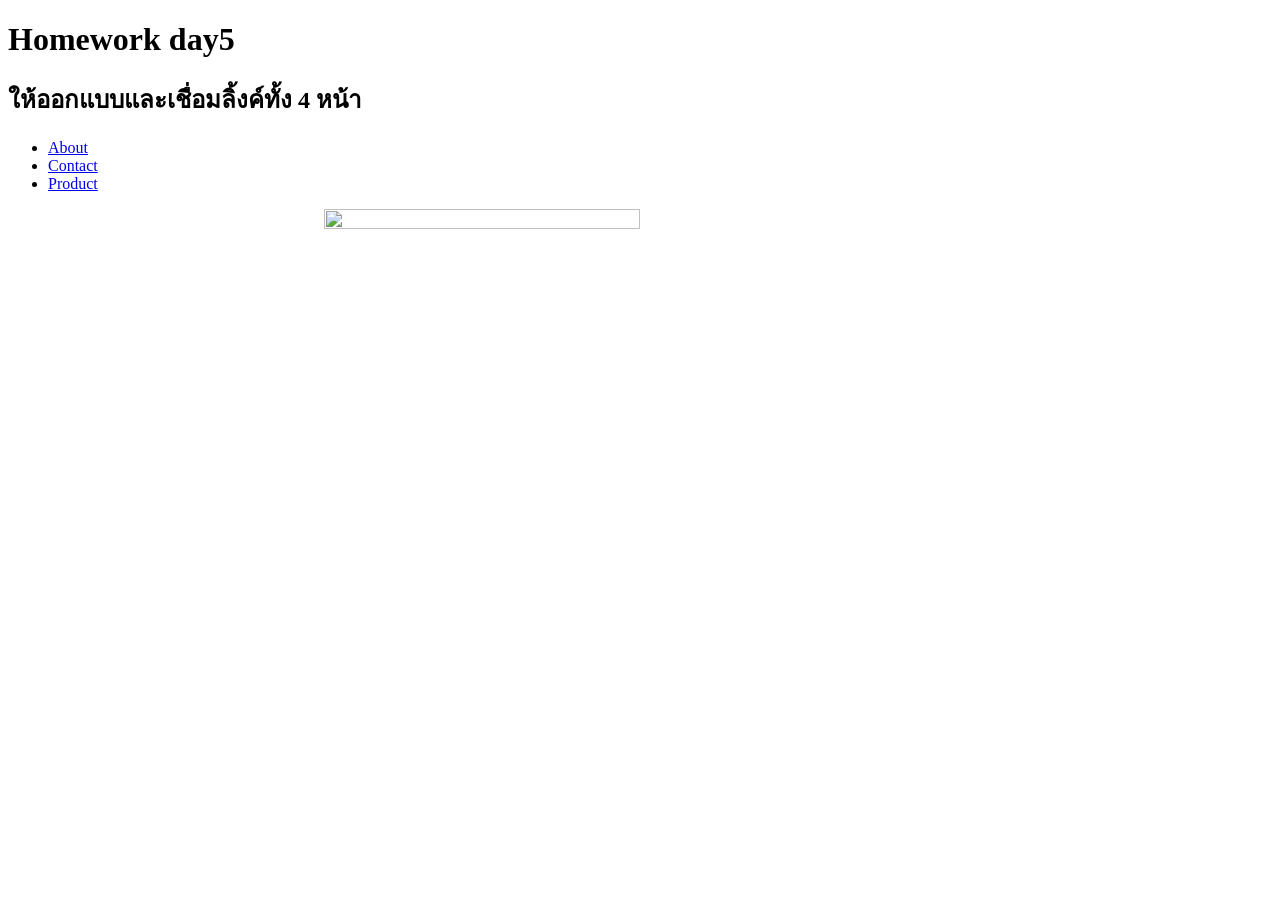
==== index.html @ b2cc7c47 "borntodev homework5" ====
<!DOCTYPE html>
<html lang="en">
<head>
    <meta charset="UTF-8">
    <meta name="viewport" content="width=device-width, initial-scale=1.0">
    <title>Document</title>

<style>
  img{
        display: block;
        margin: 0 auto;
        padding: 0 auto;
        width: 50%;
        height: 50%;
    }
</style>

</head>
<body>

    <h1 id="homework-title"> Homework day5 </h1>

    <h2>ให้ออกแบบและเชื่อมลิ้งค์ทั้ง 4 หน้า </h2>

    <ul id ="homework-menu">
        <li><a href="about.html">About</a></li>
        <li><a href="contact.html">Contact</a></li>
        <li><a href="product.html">Product</a></li>
    </ul>    

    <img src="https://images.unsplash.com/photo-1558201496-a35f22e7fb5c?fm=jpg&ixid=M3wxMjA3fDB8MHxwaG90by1yZWxhdGVkfDE4fHx8ZW58MHx8fHx8&ixlib=rb-4.1.0&q=60&w=3000" alt="">
    
</body>
</html>
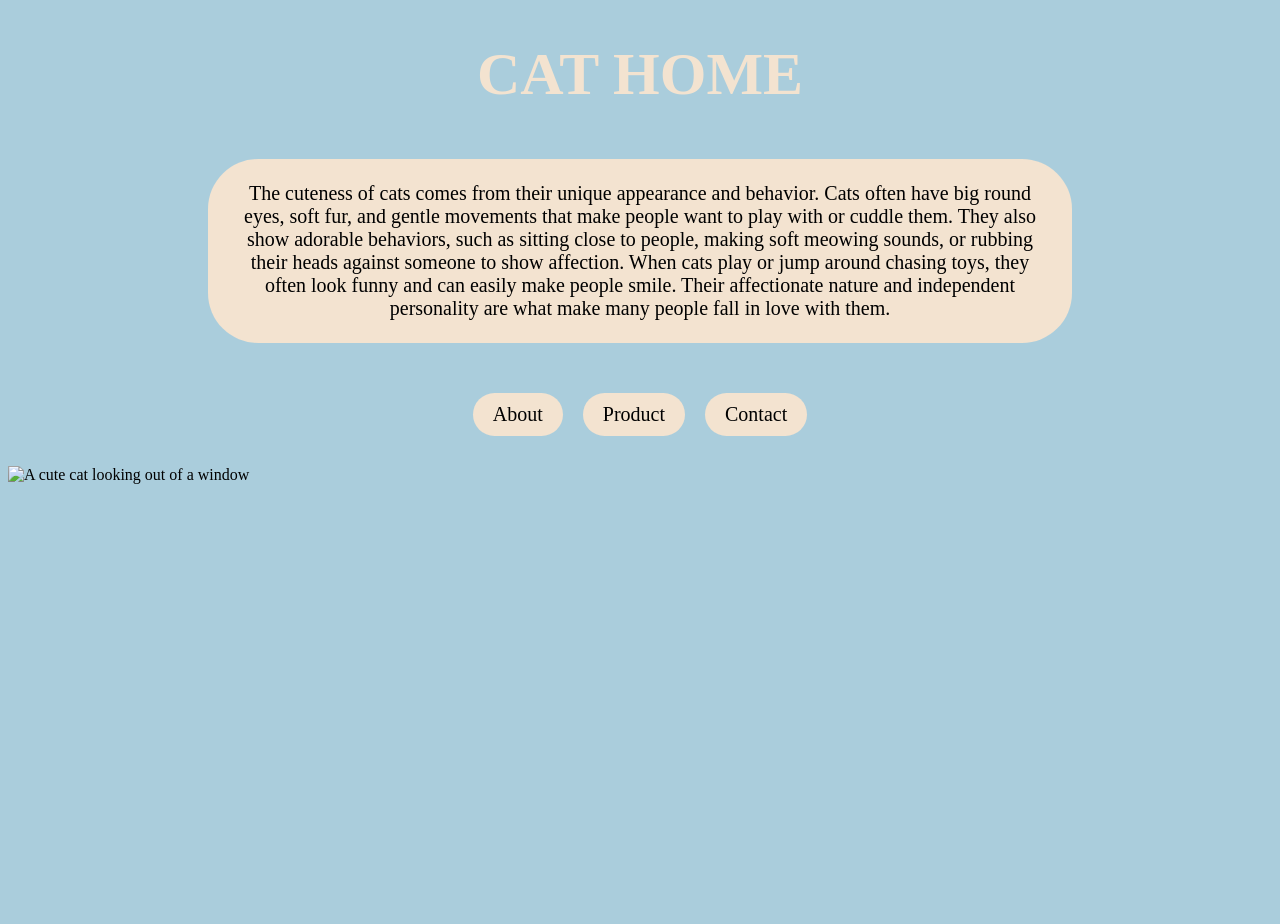
==== commit 625b5594: "borntodev homework6" ====
--- a/index.html
+++ b/index.html
@@ -5,30 +5,21 @@
     <meta name="viewport" content="width=device-width, initial-scale=1.0">
     <title>Document</title>
 
-<style>
-  img{
-        display: block;
-        margin: 0 auto;
-        padding: 0 auto;
-        width: 50%;
-        height: 50%;
-    }
-</style>
+    <link rel="stylesheet" href="./style.css">
 
 </head>
 <body>
 
-    <h1 id="homework-title"> Homework day5 </h1>
+    <h1 id="homework-title"> CAT HOME </h1>
 
-    <h2>ให้ออกแบบและเชื่อมลิ้งค์ทั้ง 4 หน้า </h2>
+    <p class = "title">The cuteness of cats comes from their unique appearance and behavior. Cats often have big round eyes, soft fur, and gentle movements that make people want to play with or cuddle them. They also show adorable behaviors, such as sitting close to people, making soft meowing sounds, or rubbing their heads against someone to show affection. When cats play or jump around chasing toys, they often look funny and can easily make people smile. Their affectionate nature and independent personality are what make many people fall in love with them.</p>
 
-    <ul id ="homework-menu">
-        <li><a href="about.html">About</a></li>
-        <li><a href="contact.html">Contact</a></li>
-        <li><a href="product.html">Product</a></li>
-    </ul>    
+    <div id="homework-menu">
+        <a class="link" href="./about.html"> About </a>
+        <a class="link" href="./product.html"> Product </a>
+        <a class="link" href="./contact.html"> Contact </a>
+    </div>
 
-    <img src="https://images.unsplash.com/photo-1558201496-a35f22e7fb5c?fm=jpg&ixid=M3wxMjA3fDB8MHxwaG90by1yZWxhdGVkfDE4fHx8ZW58MHx8fHx8&ixlib=rb-4.1.0&q=60&w=3000" alt="">
-    
+    <img class="cat_main" src="https://ca-times.brightspotcdn.com/dims4/default/5ac9127/2147483647/strip/true/crop/1267x897%2B0%2B0/resize/1200x850%21/quality/75/?url=https%3A%2F%2Fcalifornia-times-brightspot.s3.amazonaws.com%2Fca%2Fa5%2F8943ebc94c8d8e5b7ad76de6d691%2Findoor-cat-looking-window.jpg" alt="A cute cat looking out of a window">
 </body>
 </html>
--- a/style.css
+++ b/style.css
@@ -0,0 +1,194 @@
+body{
+    background-color: #AACDDC;
+}
+
+
+#homework-menu{
+    display: flex;
+    gap: 20px;
+    justify-content: center;
+}
+
+#homework-title{
+    text-align: center;
+    color: #F3E3D0;
+    margin-top: 40px;
+    margin-bottom: 50px;
+    font-size: 60px;
+}
+
+.link{
+    text-decoration: none;
+    color: black;
+    font-size: 20px;
+    background-color:#F3E3D0;
+    padding-left: 20px;
+    padding-right: 20px;
+    padding-top: 10px;
+    padding-bottom: 10px;
+    border-radius: 50px;
+}
+
+.link:hover{
+    background-color:#D2C4B4;
+    
+}
+
+.title{
+    text-align: center;
+    margin-bottom: 50px;
+    margin-left: 200px;
+    margin-right: 200px;
+    font-size: 20px;
+    color: black;
+    background-color: #F3E3D0;
+    border-radius: 50px;
+    padding: 23px;
+}
+
+.cat_main{
+    height: 450px;
+    width: auto;
+    display: block;
+    margin-left: auto;
+    margin-right: auto;
+    margin-top: 30px;
+}
+
+.about_cat{
+    display: flex;
+    gap: 20px;
+    justify-content: center;background-color: ;
+    color: black;
+    background-color: #F3E3D0;
+    border-radius: 50px;
+    margin-left: auto;
+    margin-right: auto;
+    margin-top: 30px;
+    width: 300px;
+    padding: 20px;
+}
+
+.paragraph_title{
+    display: flex;
+    justify-content: center;
+    margin-top: 50px;
+    margin-bottom: 50px;
+    background-color: #F3E3D0;
+    border-radius: 50px;
+    margin-left: auto;
+    margin-right: auto;
+    width: 800px;
+    padding: 20px;
+    font-size: 20px;
+    text-align: center  ;
+}
+
+.go_home{
+    display: block;
+    margin-left: auto;
+    margin-right: auto;
+    text-align: center;
+    margin-top: 50px;
+    text-decoration: none;
+    background-color: #F3E3D0;
+    color: black;
+    padding: 20px;
+    border-radius: 50px;
+    width: 150px;
+}
+
+.go_home:hover{
+    background-color: #D2C4B4;
+}
+
+.product_title{
+    text-align: center;
+    margin-top: 50px;
+    margin-bottom: 50px;
+    background-color: #F3E3D0;
+    border-radius: 50px;
+    margin-left: auto;
+    margin-right: auto;
+    width: 300px;
+    padding: 20px;
+}
+
+.product_paragraph{
+    display: flex;
+    justify-content: center;
+    margin-top: 50px;
+    margin-bottom: 30px;
+    background-color: #F3E3D0;
+    border-radius: 50px;
+    margin-left: auto;
+    margin-right: auto;
+    width: 500px;
+    padding: 20px;
+    font-size: 20px;
+    text-align: center  ;
+}
+
+.product_list{
+    display: flex;
+    flex-direction: column;
+    gap: 20px;
+    align-items: center;
+    list-style: circle;
+    background-color: #F3E3D0;
+    padding: 20px;
+    border-radius: 50px;
+    width: 200px;
+    margin-left: auto;
+    margin-right: auto;
+}
+
+.contact_title{
+    text-align: center;
+    margin-top: 50px;
+    margin-bottom: 50px;
+    background-color: #F3E3D0;
+    border-radius: 50px;
+    margin-left: auto;
+    margin-right: auto;
+    width: 300px;
+    padding: 20px;
+}
+
+.contact_paragraph{
+    display: flex;
+    justify-content: center;
+    margin-top: 50px;
+    margin-bottom: 30px;
+    background-color: #F3E3D0;
+    border-radius: 50px;
+    margin-left: auto;
+    margin-right: auto;
+    width: 500px;
+    padding: 20px;
+    font-size: 20px;
+    text-align: center  ;
+}
+
+.contact_list{
+    display: flex;
+    flex-direction: column;
+    gap: 20px;
+    align-items: center;
+    list-style: circle;
+    background-color: #F3E3D0;
+    padding: 20px;
+    border-radius: 50px;
+    width: 400px;
+    margin-left: auto;
+    margin-right: auto;
+}
+
+.cat_contact{
+    height: 300px;
+    width: auto;
+    display: block;
+    margin-left: auto;
+    margin-right: auto;
+    margin-top: 30px;
+}
